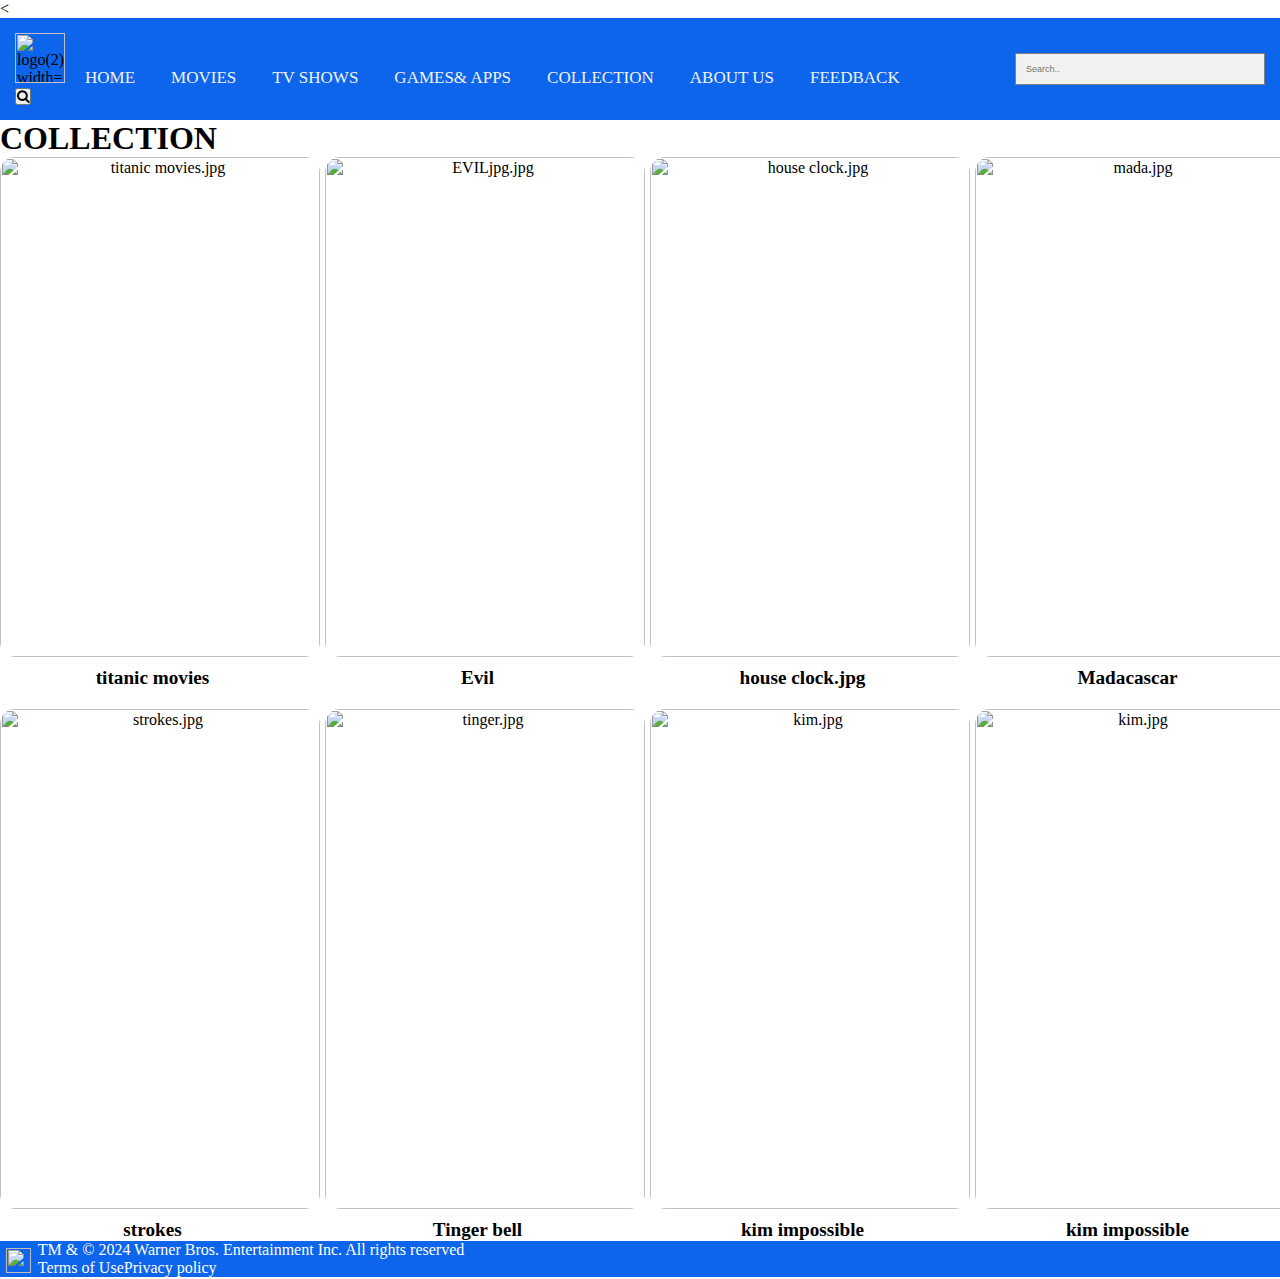
==== collection.html @ 99fc33f4 "Add files via upload" ====
<<!DOCTYPE html>
<html lang="en">
<head>
  <meta charset="UTF-8">
  <meta name="viewport" content="width=device-width, initial-scale=1.0">
  <link rel="stylesheet" href="styles.css">
  <link href="https://cdn.jsdelivr.net/npm/bootstrap@5.0.2/dist/css/bootstrap.min.css" rel="stylesheet" integrity="sha384-EVSTQN3/azprG1Anm3QDgpJLIm9Nao0Yz1ztcQTwFspd3yD65VohhpuuCOmLASjC" crossorigin="anonymous">
  <link rel="stylesheet"href=style.css>
  <title>WARNERS BROSs</title>
</head>
<header>
  <div class="topnav">
    <div class="nav-logo"></div>
    <img src="logo (2).png"alt="logo(2).png width="50 height="50">
    <a href="index.html">HOME</a>
    <a href="movies.html">MOVIES</a>
    <a href="tv shows.html">TV SHOWS</a>
    <a href="games.html">GAMES& APPS</a>
    <a href="collection.html">COLLECTION</a>
    <a href="about us.html">ABOUT US</a>
    <a href="feedback.html">FEEDBACK</a>

    <form class="example" action="action_page.php">
      <input type="text" placeholder="Search.." name="search">
      <button type="submit"><i class="fa fa-search"></i></button>
    </form>
    </div>

    <!-- Load icon library -->
<link rel="stylesheet" href="https://cdnjs.cloudflare.com/ajax/libs/font-awesome/4.7.0/css/font-awesome.min.css">

<!-- The form -->

   
    </header>

    <body>
      <h1>COLLECTION </h1>
      <div class="movie-posters">
  
          <figure class="movie-poster">
          
            <img src="titanic movies.jpg" alt="titanic movies.jpg">
          
            <figcaption><h2>titanic movies</h2></figcaption>
              
          </figure>
          
          
          
          
          <figure class="movie-poster">
          
            <img src="EVILjpg.jpg" alt="EVILjpg.jpg">
          
            <figcaption><h2>Evil</h2></figcaption>
          
          </figure>
          
          
          
          
          <figure class="movie-poster">
          
            <img src="house clock.jpg" alt="house clock.jpg" >
          
            <figcaption><h2>house clock.jpg</h2></figcaption>
        
          </figure>
          
          
          
          
          <figure class="movie-poster">
          
            <img src="mada.jpg" alt="mada.jpg">
          
            <figcaption><h2>Madacascar</h2></figcaption>
          
            
          </figure>
          <figure class="movie-poster">
          
            <img src="strokes.jpg" alt="strokes.jpg">
          
            <figcaption><h2>strokes</h2></figcaption>
          
          </figure>
          
          
          
          
          <figure class="movie-poster">
          
            <img src="tinger.jpg" alt="tinger.jpg" >
          
            <figcaption><h2>Tinger bell</h2></figcaption>
        
          </figure>
          
          
          
          
          <figure class="movie-poster">
          
            <img src="kim.jpg" alt="kim.jpg">
          
            <figcaption><h2>kim impossible</h2></figcaption>
          
        
          </figure>

          <figure class="movie-poster">
          
            <img src="kim.jpg" alt="kim.jpg">
          
            <figcaption><h2>kim impossible</h2></figcaption>
          
        
          </figure>

      </div>



        </body>
        <footer>
          <div class="logo">
          <img src="logo (2).png" width="25px" height="25px">
          </div>
          <div class="footer">
              <p>TM & © 2024 Warner Bros. Entertainment Inc. All rights reserved</p>
              <p>Terms of UsePrivacy policy</p>
              </div>
        
        </footer>
        </html>
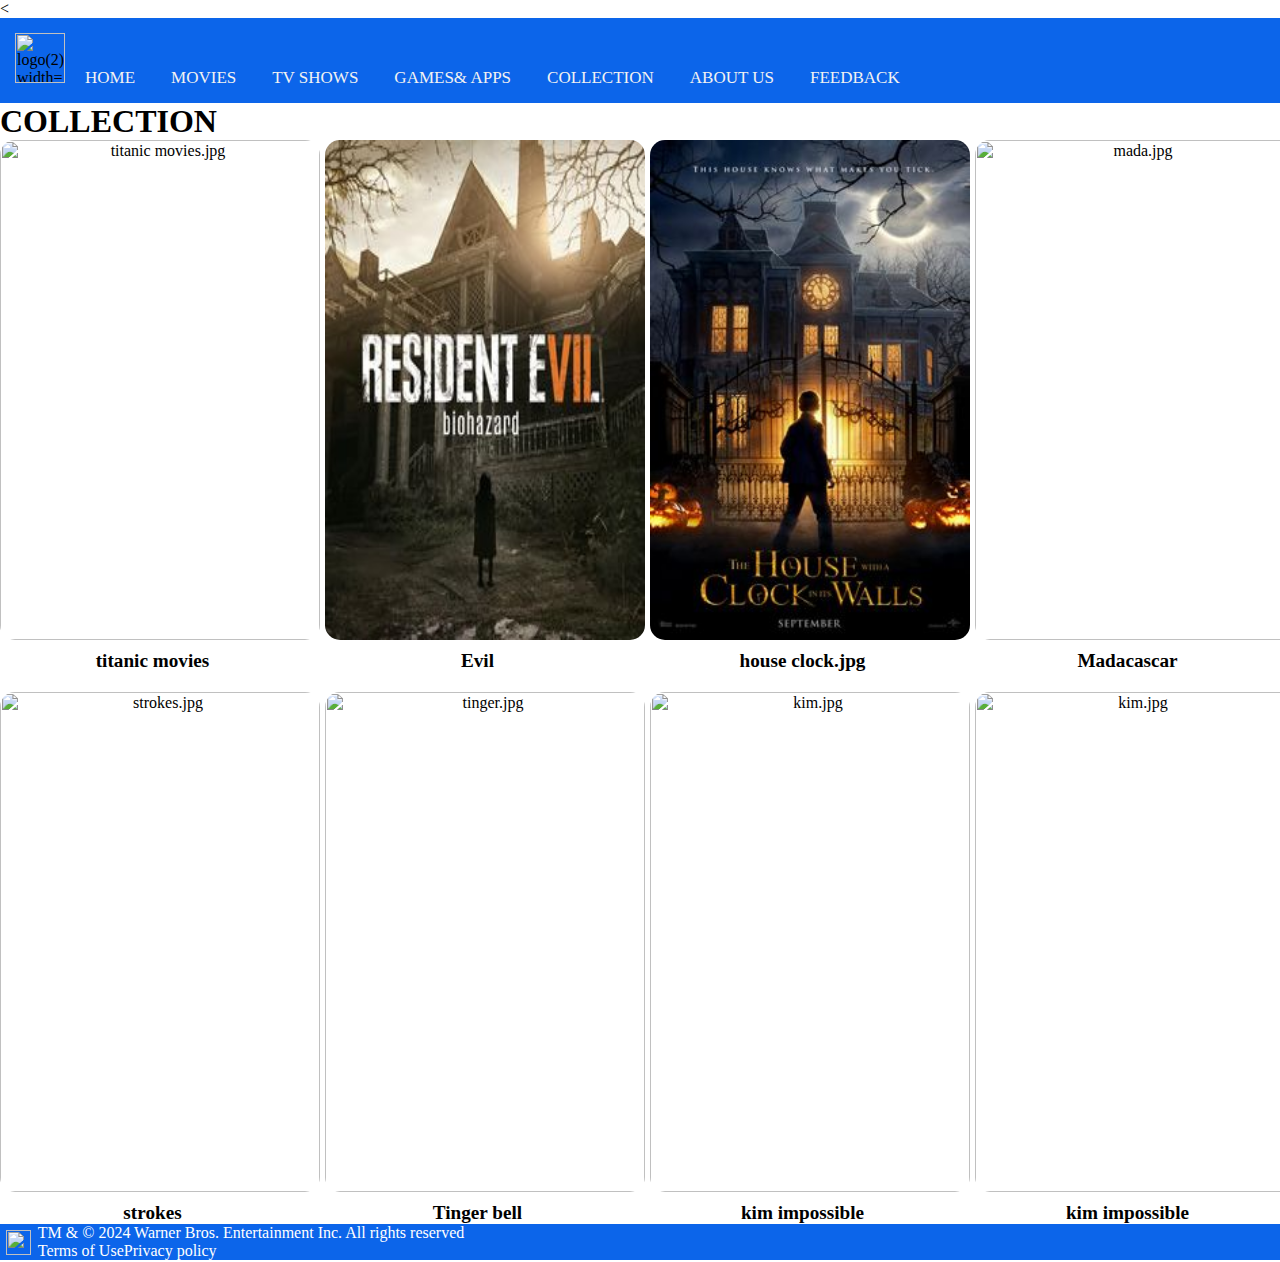
==== commit fb2d7d28: "Update collection.html" ====
--- a/collection.html
+++ b/collection.html
@@ -19,18 +19,6 @@
     <a href="collection.html">COLLECTION</a>
     <a href="about us.html">ABOUT US</a>
     <a href="feedback.html">FEEDBACK</a>
-
-    <form class="example" action="action_page.php">
-      <input type="text" placeholder="Search.." name="search">
-      <button type="submit"><i class="fa fa-search"></i></button>
-    </form>
-    </div>
-
-    <!-- Load icon library -->
-<link rel="stylesheet" href="https://cdnjs.cloudflare.com/ajax/libs/font-awesome/4.7.0/css/font-awesome.min.css">
-
-<!-- The form -->
-
    
     </header>
 
@@ -134,4 +122,4 @@
               </div>
         
         </footer>
-        </html>+        </html>
